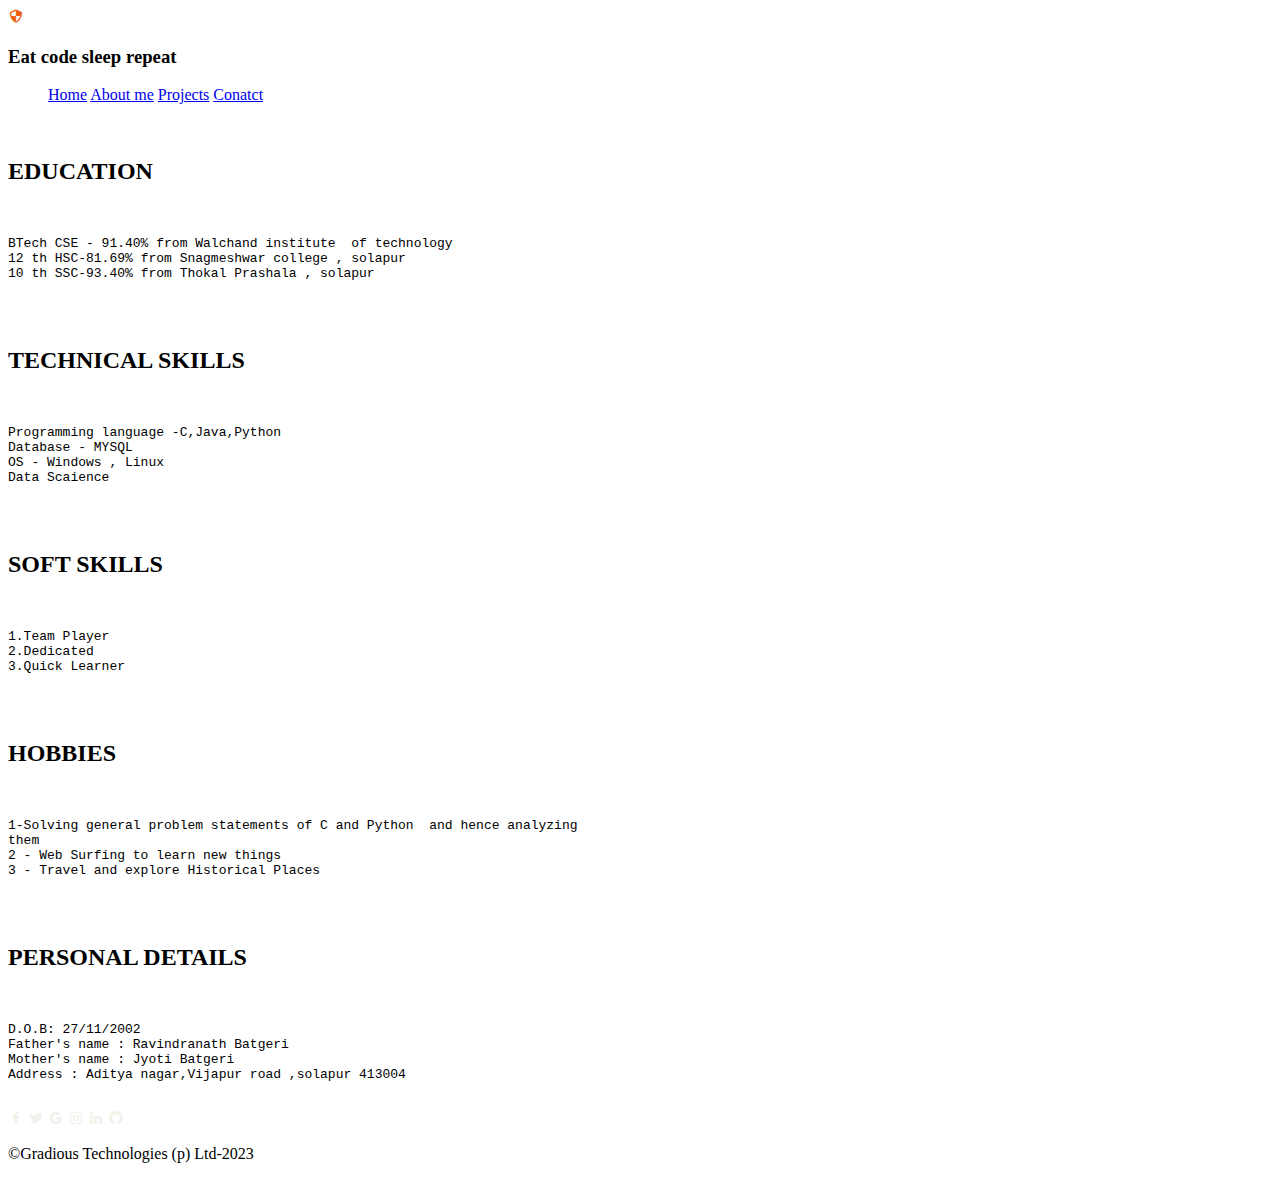
==== about.html @ da3e0f1c "Add files via upload" ====
<!DOCTYPE html>
<html lang="en">

<head>
    <meta charset="UTF-8">
    <meta http-equiv="X-UA-Compatible" content="IE=edge">
    <meta name="viewport" content="width=device-width, initial-scale=1.0">
    <link rel="stylesheet" href="CSS/style.css">
    <link href='https://unpkg.com/boxicons@2.1.4/css/boxicons.min.css' rel='stylesheet'>
    <link rel="preconnect" href="https://fonts.googleapis.com">
    <link rel="preconnect" href="https://fonts.gstatic.com" crossorigin>
    <link href="https://fonts.googleapis.com/css2?family=Dancing+Script&display=swap" rel="stylesheet">
    <link rel="stylesheet" href="CSS/gfonts.css">
    <title>about</title>
</head>

<body>
    <div class="about">
        <div class="upper">
            <i class='bx bx-shield-quarter' style='color:#ec620c'></i>
            <div class="vl"></div>
            <h3>Eat code sleep repeat</h3>
        </div>
        <div class="header">
            <ul>
                <a href="index(home).html">Home</a>
                <a href="about.html" id="abt" class="active">About me</a>
                <a href="project.html" id="prj">Projects</a>
                <a href="contact.html" id="cnt">Conatct</a>
            </ul>
        </div>
        <div class="aboutt">
            <img src="Images/about.png" alt="" srcset="">
            <div class="details">
                <h2>EDUCATION</h2><br>
                <pre>BTech CSE - 91.40% from Walchand institute  of technology 
12 <superscript>th </superscript>HSC-81.69% from Snagmeshwar college , solapur
10 <superscript>th </superscript>SSC-93.40% from Thokal Prashala , solapur
                    </pre><br>
                <h2>TECHNICAL SKILLS</h2><br>
                <pre>Programming language -C,Java,Python
Database - MYSQL 
OS - Windows , Linux
Data Scaience 
                    </pre><br>
                <h2>SOFT SKILLS</h2><br>
                <pre>1.Team Player
2.Dedicated
3.Quick Learner
                    </pre><br>
                <h2>HOBBIES</h2><br>
                <pre>1-Solving general problem statements of C and Python  and hence analyzing  
them 
2 - Web Surfing to learn new things 
3 - Travel and explore Historical Places 
                    </pre><br>
                <h2>PERSONAL DETAILS</h2><br>
                <pre>D.O.B: 27/11/2002
Father's name : Ravindranath Batgeri
Mother's name : Jyoti Batgeri
Address : Aditya nagar,Vijapur road ,solapur 413004
                    </pre>
            </div>
        </div>
        <div class="footer">
            <i class='bx bxl-facebook' style='color:#f1f1ea'></i>
            <i class='bx bxl-twitter' style='color:#f1f1ea'></i>
            <i class='bx bxl-google' style='color:#f1f1ea'></i>
            <i class='bx bxl-instagram' style='color:#f1f1ea'></i>
            <i class='bx bxl-linkedin' style='color:#f1f1ea'></i>
            <i class='bx bxl-github' style='color:#f1f1ea'></i>

        </div>

        <div class="footText">
            <p>&copy;Gradious Technologies (p) Ltd-2023</p>
        </div>
    </div>
</body>

</html>
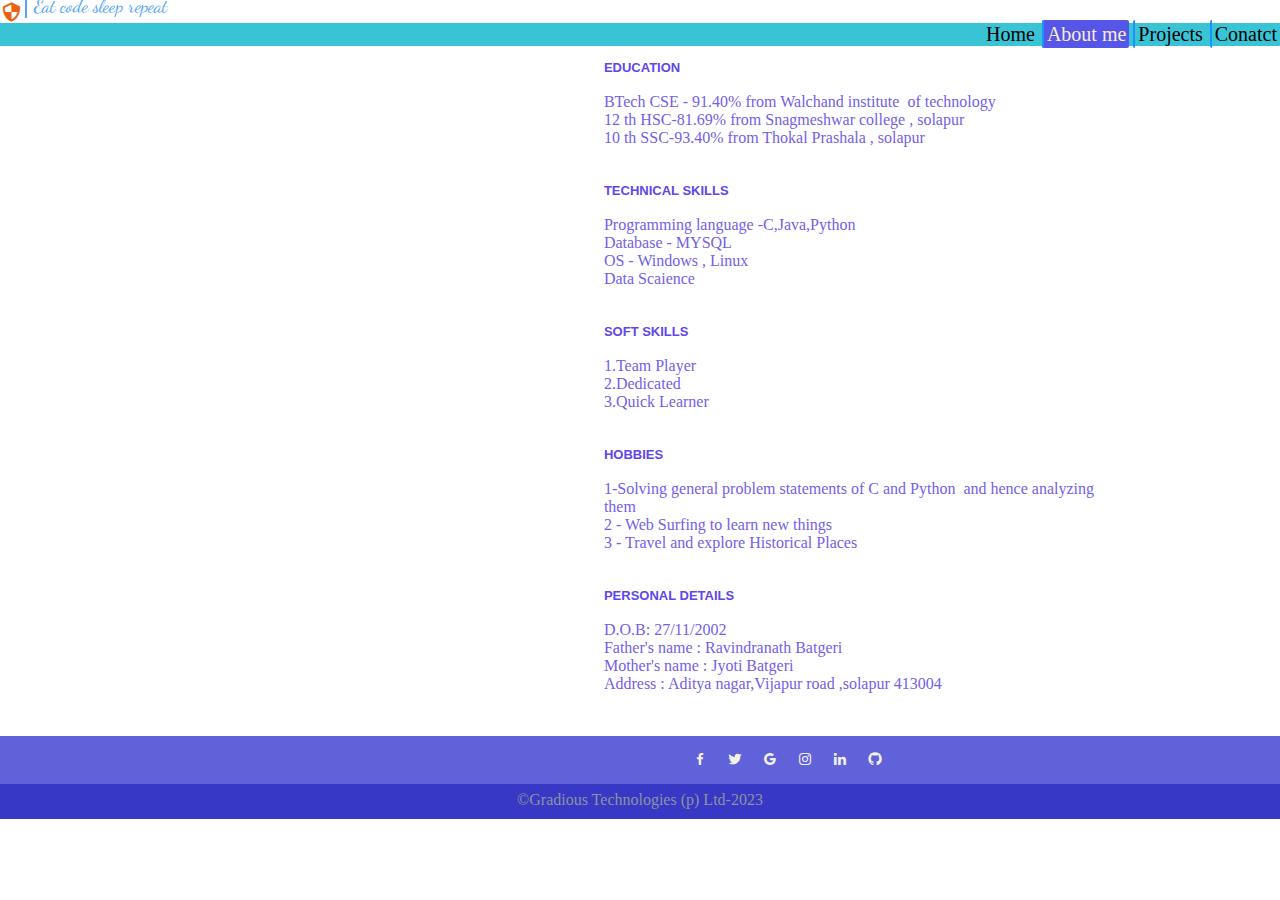
==== commit 04317411: "Add files via upload" ====
--- a/about.html
+++ b/about.html
@@ -5,7 +5,7 @@
     <meta charset="UTF-8">
     <meta http-equiv="X-UA-Compatible" content="IE=edge">
     <meta name="viewport" content="width=device-width, initial-scale=1.0">
-    <link rel="stylesheet" href="CSS/style.css">
+    <link rel="stylesheet" href="style.css">
     <link href='https://unpkg.com/boxicons@2.1.4/css/boxicons.min.css' rel='stylesheet'>
     <link rel="preconnect" href="https://fonts.googleapis.com">
     <link rel="preconnect" href="https://fonts.gstatic.com" crossorigin>
@@ -23,14 +23,14 @@
         </div>
         <div class="header">
             <ul>
-                <a href="index(home).html">Home</a>
+                <a href="index.html">Home</a>
                 <a href="about.html" id="abt" class="active">About me</a>
                 <a href="project.html" id="prj">Projects</a>
                 <a href="contact.html" id="cnt">Conatct</a>
             </ul>
         </div>
         <div class="aboutt">
-            <img src="Images/about.png" alt="" srcset="">
+            <img src="about.png" alt="" srcset="">
             <div class="details">
                 <h2>EDUCATION</h2><br>
                 <pre>BTech CSE - 91.40% from Walchand institute  of technology 
--- a/style.css
+++ b/style.css
@@ -0,0 +1,304 @@
+@import url('https://fonts.googleapis.com/css2?family=Roboto+Slab&display=swap');
+
+
+* {
+    margin: 0;
+    padding: 0;
+}
+
+.body {
+    background: rgb(205, 237, 241);
+}
+
+.upper {
+    display: flex;
+    flex-direction: row;
+    gap: 2px;
+}
+
+.upper i {
+    font-size: 23px;
+}
+
+.vl {
+    border-left: 2px solid rgb(81, 164, 247);
+    height: 18px;
+}
+
+.upper h3 {
+    position: absolute;
+    top: -5px;
+    left: 30px;
+    color: rgb(81, 164, 247);
+    font-family: 'Dancing Script', cursive;
+    font-weight: 100;
+}
+
+.header {
+    display: flex;
+    flex-direction: row-reverse;
+    gap: 6px;
+    background-color: rgb(57, 196, 214);
+}
+
+.header ul a {
+    text-decoration: none;
+    color: black;
+    font-size: 20px;
+    padding: 3px;
+}
+
+.header .active {
+    background: rgb(85, 85, 231);
+    color: antiquewhite;
+}
+
+#abt,
+#prj,
+#cnt {
+    border-left: 2px solid dodgerblue;
+    border-radius: 2px;
+    padding: 3px;
+
+}
+
+.header ul a:hover {
+    background: rgb(85, 85, 231);
+    color: antiquewhite;
+}
+
+/*home page*/
+.main img {
+    width: auto;
+    height: 700px;
+    margin-left: 170px;
+    object-fit: fill;
+}
+
+.main,
+.aboutt {
+    display: flex;
+    flex-direction: row;
+    justify-content: space-around;
+
+}
+
+.aboutt img {
+    width: auto;
+    height: 700px;
+    margin-left: 40px;
+    object-fit: fill;
+    margin-top: 5px;
+}
+
+.content {
+    margin-left: 50px;
+    margin-top: 250px;
+    padding-left: 160px;
+    font-family: 'Segoe UI', Tahoma, Geneva, Verdana, sans-serif;
+    word-spacing: 2px;
+}
+
+.content h2 {
+    margin-left: -50px;
+    margin-right: 70px;
+    color: rgb(72, 72, 219);
+}
+
+.content h3 {
+    margin-top: 19px;
+    margin-left: -50px;
+    margin-right: 400px;
+    color: rgb(30, 131, 117);
+}
+
+/*footer design*/
+.footer {
+    background-color: rgb(97, 97, 218);
+    height: 40px;
+    padding-left: 677px;
+    padding-top: 20px;
+}
+
+.footer i {
+    padding-left: 15px;
+}
+
+.footText {
+    background-color: rgb(56, 56, 199);
+    color: rgb(138, 147, 160);
+    text-align: center;
+    height: 23px;
+    padding: 5px;
+
+}
+
+
+/*about design*/
+.about {
+    height: 800px;
+}
+
+.about .upper h3 {
+    position: relative;
+    top: -5px;
+    left: 5px;
+    color: rgb(81, 164, 247);
+    font-family: 'Dancing Script', cursive;
+    font-weight: 100;
+}
+
+.details {
+    padding-left: 30px;
+    padding-top: 14px;
+    font-family: 'Segoe UI', Tahoma, Geneva, Verdana, sans-serif;
+}
+
+.details h2 {
+    color: rgb(96, 70, 238);
+    font-size: small;
+}
+
+.details pre {
+    font-family: Georgia, 'Times New Roman', Times, serif;
+    color: rgb(116, 96, 233);
+}
+
+.about .footer {
+    background-color: rgb(97, 97, 218);
+    position: relative;
+    /* height: 40px; */
+    padding-left: 677px;
+    padding-top: 15px;
+    top: -15px;
+}
+
+.about .footer i {
+    padding-left: 15px;
+}
+
+.about .footText {
+    background-color: rgb(56, 56, 199);
+    color: rgb(138, 147, 160);
+    text-align: center;
+    position: relative;
+    top: -22px;
+    padding-top: 7px;
+
+}
+
+/* projects */
+.Projects {
+    width: 100%;
+    height: 84vh;
+    display: flex;
+    flex-direction: column;
+    justify-content: center;
+    align-items: center;
+    gap: 3px;
+    color: rgb(122, 122, 206);
+    font-family: Georgia, 'Times New Roman', Times, serif;
+}
+
+.restraunt {
+    width: 800px;
+    height: 200px;
+    border: groove rgb(184, 196, 195);
+    border-radius: 4px;
+    display: flex;
+    font-size: 12px;
+}
+
+.restraunt h3 {
+
+    padding-left: 20px;
+}
+
+
+
+.music {
+    width: 800px;
+    height: 200px;
+    border: groove rgb(184, 196, 195);
+    border-radius: 4px;
+    display: flex;
+    font-size: 12px;
+}
+
+.music h3 {
+    font-weight: 900;
+    padding-left: 20px;
+}
+
+.cardmemo {
+    width: 800px;
+    height: 200px;
+    border: groove rgb(184, 196, 195);
+    border-radius: 4px;
+    display: flex;
+    font-size: 12px;
+}
+
+.cardmemo h3 {
+    padding-left: 20px;
+}
+
+.restraunt img {
+    width: 300px;
+    height: 200px;
+    object-fit: cover;
+}
+
+.music img {
+    width: 300px;
+    height: 200px;
+    object-fit: cover;
+}
+
+.cardmemo img {
+    width: 300px;
+    height: 200px;
+    object-fit: cover;
+}
+
+/* contact page styling */
+.contactMain {
+    width: auto;
+    height: 700px;
+    /* margin-left: -600px; */
+    object-fit: fill;
+    display: flex;
+    justify-content: space-around;
+    background-color: bisque;
+}
+
+.contactMain img {
+    object-fit: cover;
+    width: auto;
+
+
+}
+
+.contactMain ul {
+    list-style: none;
+    margin-left: -320px;
+    margin-top: 200px;
+}
+
+.contactMain ul li i {
+    font-size: 40px;
+    border-radius: 50%;
+    background-color: black;
+    color: antiquewhite;
+    padding: 10px;
+
+}
+
+.contactMain ul li span {
+    position: absolute;
+    margin-top: 13px;
+    margin-left: 30px;
+    font-size: 20px;
+    font-family: 'Segoe UI', Tahoma, Geneva, Verdana, sans-serif;
+    color: rgb(77, 77, 201);
+}